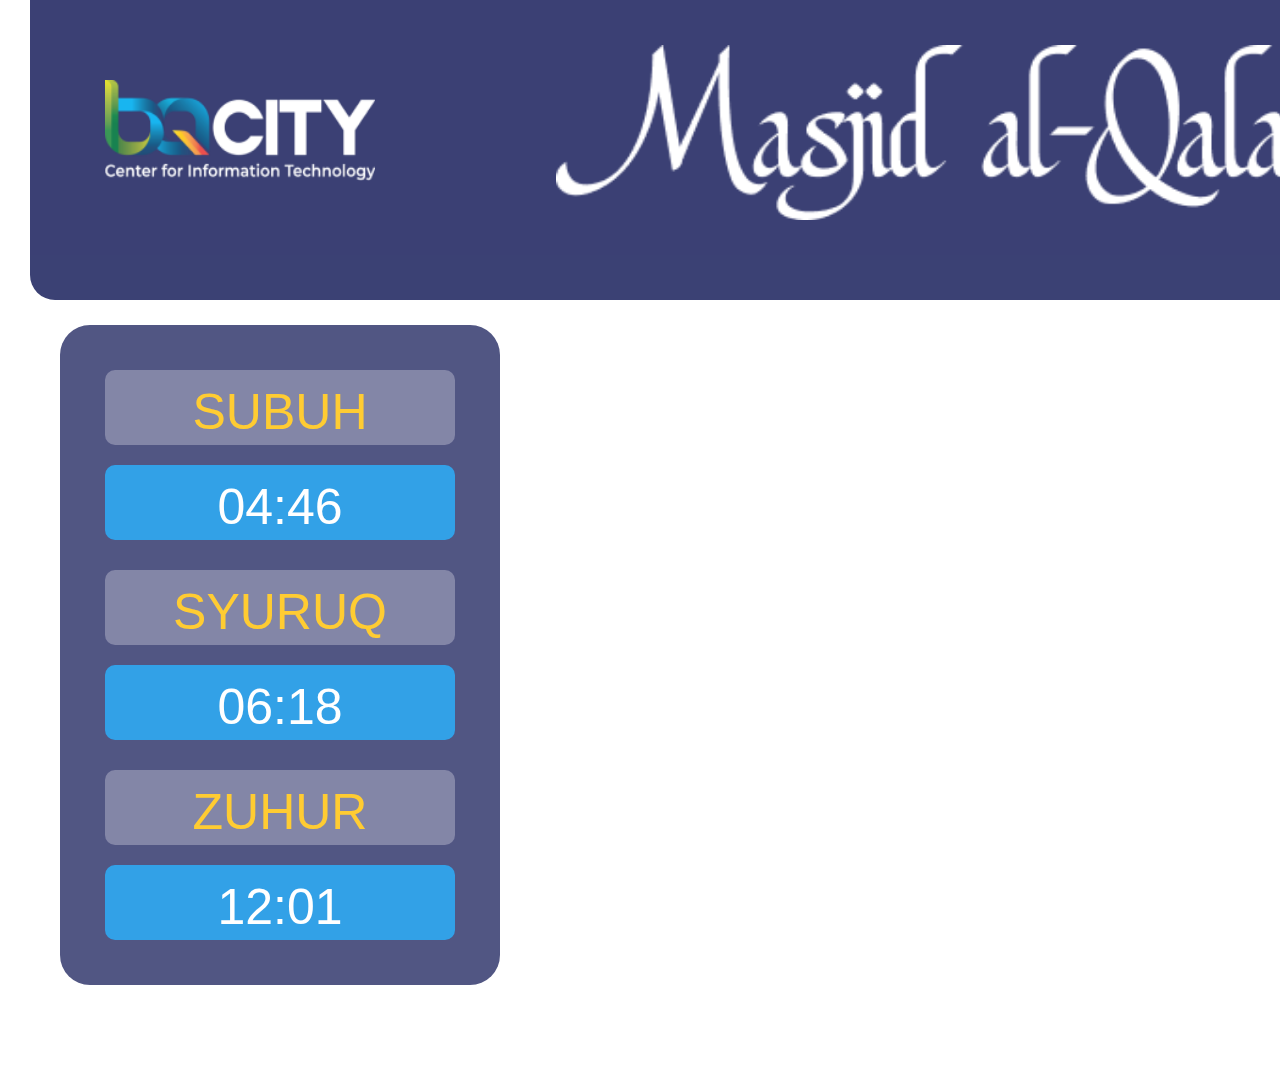
==== index.html @ 30bcc3ed "init push" ====
<!DOCTYPE html>
<html>
<head>
    <title>Sistem Informasi Masjid Al Qalam</title>
    <meta name="viewport" content="width=device-width, initial-scale=1"/>
    <!-- <link rel="stylesheet" href="https://www.w3schools.com/w3css/4/w3.css"/> -->
    <link rel="stylesheet" href="static/styles/w3.css"/>
    <link href="static/styles/style.css" rel="stylesheet"/>

    <script src="static/scripts/PrayTimes.js"></script>
    <script src="static/scripts/jadwalSholat.js"></script>
    <script src="static/scripts/Waktu.js"></script>
    <script src="static/scripts/AntiSleep.js"></script>
</head>

<body>
<!-- HEADER -->
<div id="hdr">
    <div class="grid-container">
        <div class="grid-item">
            <img class="lgbq" src="media/images/logo-bq-white.png"/>
        </div>
        <div class="grid-item">
            <img class="lgm" src="media/images/logo-masjid.png"/>
        </div>
        <div class="grid-item">
            <div id="jamJalil" class="jam">12:18:40</div>
            <div class="tanggal">
                <div id="TglMasehiJl" class="milad">TanggalMasehi</div>
                <div id="TglHijriahJl" class="hijry">TanggalHijriah</div>
            </div>
        </div>
    </div>

    <div class="grid-container2">
        <div class="grid-item"></div>
        <div class="grid-item"></div>
        <div class="grid-item">
        </div>
    </div>
</div>
<!-- END of HEADER -->

<!-- BACKGROUND SLIDER -->
<div class="bg" style="align-items: center;">
    <video style="height: 105vh; width: 105vw; margin-top: -25px;" autoplay loop muted id="bg-video">
        <source src="media/videos/slider-jam-digital.m4v" type="video/mp4">
    </video>
    
    <!-- <img
      class="mySlides w3-animate-fading"
      src="media/images/masjid.png"
      style="width: 100%"
    />
    <img
      class="mySlides w3-animate-fading"
      src="media/images/landmark.png"
      style="width: 100%"
    />
    <img
      class="mySlides w3-animate-fading"
      src="media/images/gedung.png"
      style="width: 100%"
    /> -->
</div>
<!-- END of BACKGROUND SLIDER -->

<div class="ws">
    <div class="grid-container">
        <div class="grid-item colws">
            <div class="hs colorws">SUBUH</div>
            <div id="table-jdw-sholat-Subuh" class="hs colorjam">Subuh</div>
            <div class="hs colorws">SYURUQ</div>
            <div id="table-jdw-sholat-Syuruq" class="hs colorjam">Syuruq</div>
            <div class="hs colorws">ZUHUR</div>
            <div id="table-jdw-sholat-Dzuhur" class="hs colorjam">Zuhur</div>
        </div>
        <div class="grid-item"></div>
        <div class="grid-item colws ml15">
            <div class="hs colorws">ASAR</div>
            <div id="table-jdw-sholat-Ashar" class="hs colorjam">Asar</div>
            <div class="hs colorws">MAGRIB</div>
            <div id="table-jdw-sholat-Maghrib" class="hs colorjam">Magrib</div>
            <div class="hs colorws">ISYA</div>
            <div id="table-jdw-sholat-Isya" class="hs colorjam">Isya</div>
        </div>
    </div>
</div>

<div class="rt">
    <p>BQ City, Jago Coding Jago Ngaji</p>
</div>
</body>
<audio id="alarm_audio">
</audio>
<!--- Javascript -->
<script>
  window.onload = function () {
    jadwal_sholat_depag()
  };
  new Waktu('#jamJalil');
</script>
<!-- <script src="static/scripts/Carousel.js"></script> -->
<script src="static/scripts/TanggalHijri.js"></script>

</html>
---- static/styles/style.css ----
.bg {
  width: 1920px;
  height: 1080px;
  overflow: hidden;
}
.bg img {
  position: relative;
  z-index: 1;

  display: flex;
  transform: translateX(1);
  opacity: 0;
  transition: opacity 0.5s ease;
}

.lgbq {
  margin-top: 35px;
  margin-left:60px;
  float: left;
   width: 55%;
  height: 55%;
 
}

.lgm {
  float: none;
   width: 95%;
  height: 95%;
}

.lgmNew {
  float: none;
  width: 100%;
  height: 100%;
  object-fit: contain;
}

.jam {
  font-family: poppins;
  font-size: 60px;
  font-weight: 600;
  color: #ffc000;
  margin-top: 10px;
  float: right;
  margin-right: 65px;
}

.tanggal {
  float: right;
  color: aliceblue;
  font-size: 28px;
  margin-right: 65px;
}

.rt {
  /*Running Text*/
  background-color: white;
  font-family: poppins;
  font-weight: 600;
  font-size: 40px;
  margin-top: -75px;
  z-index: 2;
  position: absolute;
  width: 1920px;
  overflow: hidden;
  box-sizing: border-box;
  white-space: nowrap;
}

.rt p {
  margin: 0;
  padding: 0;
  height: 55px;
  display: inline-block;
  padding-left: 100%;
  animation: marquee 15s linear infinite;
}

@keyframes marquee {
  0%   { transform: translate(0, 0); }
  100% { transform: translate(-100%, 0); }
}

.ws {
  width: 1860px;
  z-index: 2;
  opacity: 0.8;
  border-radius: 30px;
  margin-top: -815px;
  margin-left: 30px;
  z-index: 2;
  position: absolute;
  float: left;
}

.colws {
  /*Kolom tempat sebutan & waktu sholat*/
  background-color: #262c65;
  width: 440px;
  opacity: 1;
  border-radius: 30px;
  height: auto;
  margin: 15px;
  padding: 30px;
}

.hs {
  width: 350px;
  height: 75px;
  border-radius: 10px;
  font-size: 50px;
  line-height: 75px;
  font-style: bold;
  /*font-family: poppins;*/
  padding: 5px;
  margin: 15px;
  color: white;
  float: left;
}

.colorws {
  background-color: #656892;
  margin-bottom: 5px;
  color: #ffc000;
}

.colorjam {
  background-color: #008ae2;
}

.milad,
.hijry {
  float: right;
}

.ml15 {
  margin-left: 30px;
}

#hdr {
  float: left;
  width: 1860px;
  margin-left: 30px;
  margin-right: 30px;
  margin-bottom: -300px;
  background-color: #262c65;
  opacity: 0.9;
  height: 300px;
  position: absolute;
  z-index: 2;
  border-bottom-left-radius: 25px;
  border-bottom-right-radius: 25px;
}

#bg-video {
  position: absolute;
  top: 0;
  left: 0;
  min-width: 100%;
  min-height: 100%;
  width: auto;
  height: auto;
  z-index: -1;
}

.grid-container {
  display: grid;
  grid-template-columns: 490px auto 490px;
  padding: 45px 15px 0 15px;
}

.grid-container2 {
  display: grid;
  grid-template-columns: 300px auto 450px;
  padding-top: 5px;
}

.grid-item {
  font-size: 30px;
  text-align: center;
}

.ww-animate-fading{animation:fading 8s infinite}@keyframes fading{0%{opacity:0.2}20%{opacity:1}80%{opacity:1}100%{opacity:0.2}}
.ww-animate-right{position:relative;animation:animateright 1s}@keyframes animateright{from{right:-1000px;opacity:0.5} to{right:0;opacity:1}}
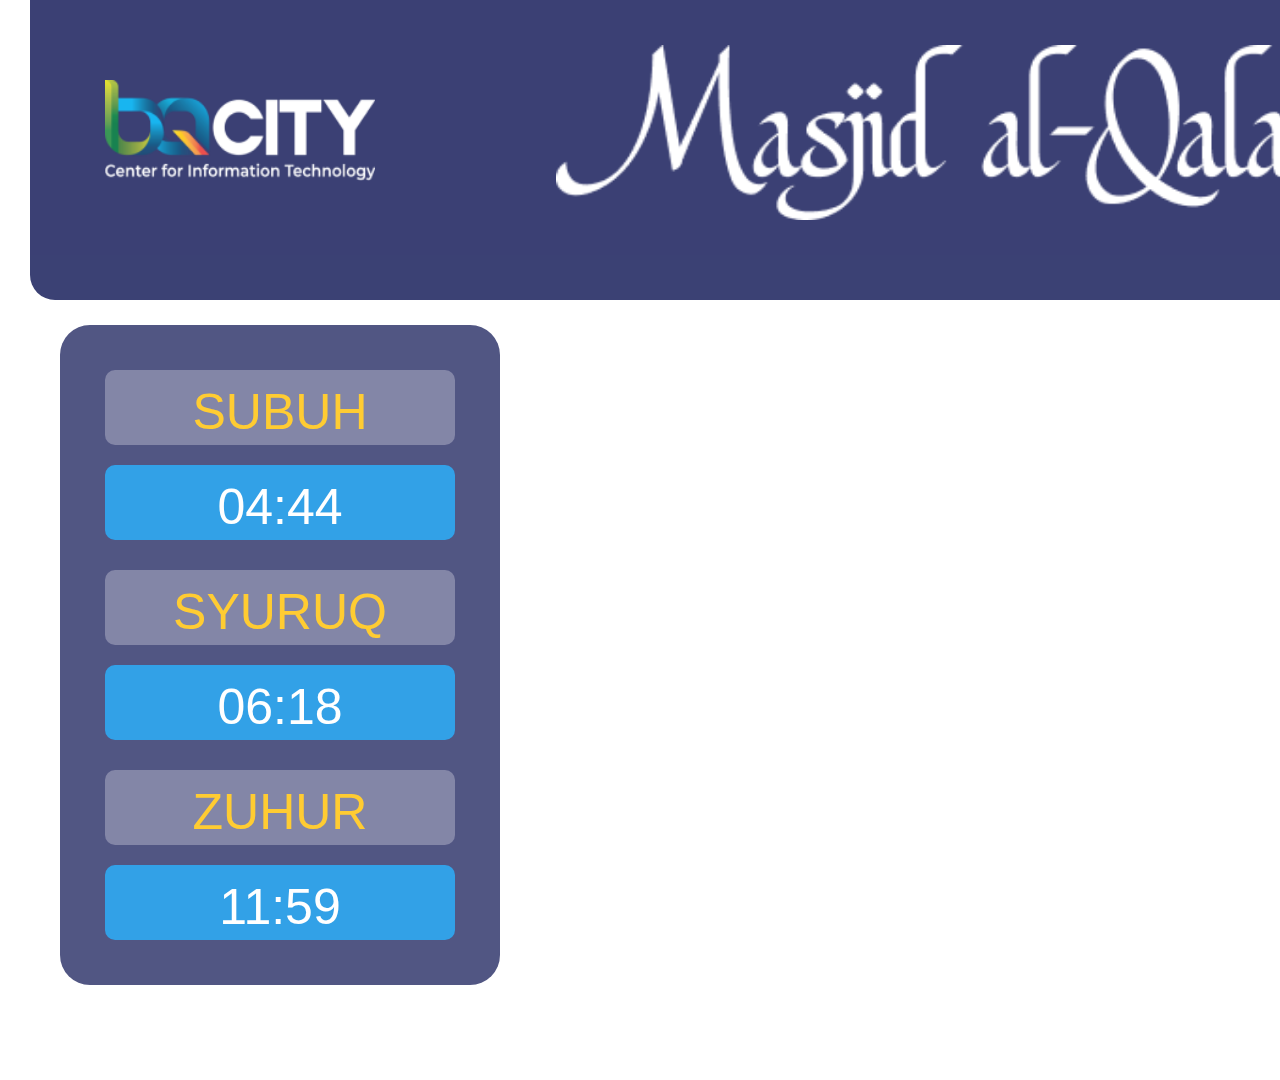
==== commit 4e9eaa4c: "update for ramadhan" ====
--- a/index.html
+++ b/index.html
@@ -10,7 +10,7 @@
     <script src="static/scripts/PrayTimes.js"></script>
     <script src="static/scripts/jadwalSholat.js"></script>
     <script src="static/scripts/Waktu.js"></script>
-    <script src="static/scripts/AntiSleep.js"></script>
+     <script src="static/scripts/AntiSleep.js"></script>
 </head>
 
 <body>
@@ -44,24 +44,24 @@
 <!-- BACKGROUND SLIDER -->
 <div class="bg" style="align-items: center;">
     <video style="height: 105vh; width: 105vw; margin-top: -25px;" autoplay loop muted id="bg-video">
-        <source src="media/videos/slider-jam-digital.m4v" type="video/mp4">
+        <source src="media/videos/slider-jam-digital.mp4" type="video/mp4">
     </video>
-    
-    <!-- <img
-      class="mySlides w3-animate-fading"
-      src="media/images/masjid.png"
-      style="width: 100%"
-    />
-    <img
-      class="mySlides w3-animate-fading"
-      src="media/images/landmark.png"
-      style="width: 100%"
-    />
-    <img
-      class="mySlides w3-animate-fading"
-      src="media/images/gedung.png"
-      style="width: 100%"
-    /> -->
+
+<!--    <img-->
+<!--      class="mySlides w3-animate-fading"-->
+<!--      src="media/images/masjid.png"-->
+<!--      style="width: 100%"-->
+<!--    />-->
+<!--    <img-->
+<!--      class="mySlides w3-animate-fading"-->
+<!--      src="media/images/landmark.png"-->
+<!--      style="width: 100%"-->
+<!--    />-->
+<!--    <img-->
+<!--      class="mySlides w3-animate-fading"-->
+<!--      src="media/images/gedung.png"-->
+<!--      style="width: 100%"-->
+<!--    />-->
 </div>
 <!-- END of BACKGROUND SLIDER -->
 
@@ -102,5 +102,4 @@
 </script>
 <!-- <script src="static/scripts/Carousel.js"></script> -->
 <script src="static/scripts/TanggalHijri.js"></script>
-
 </html>